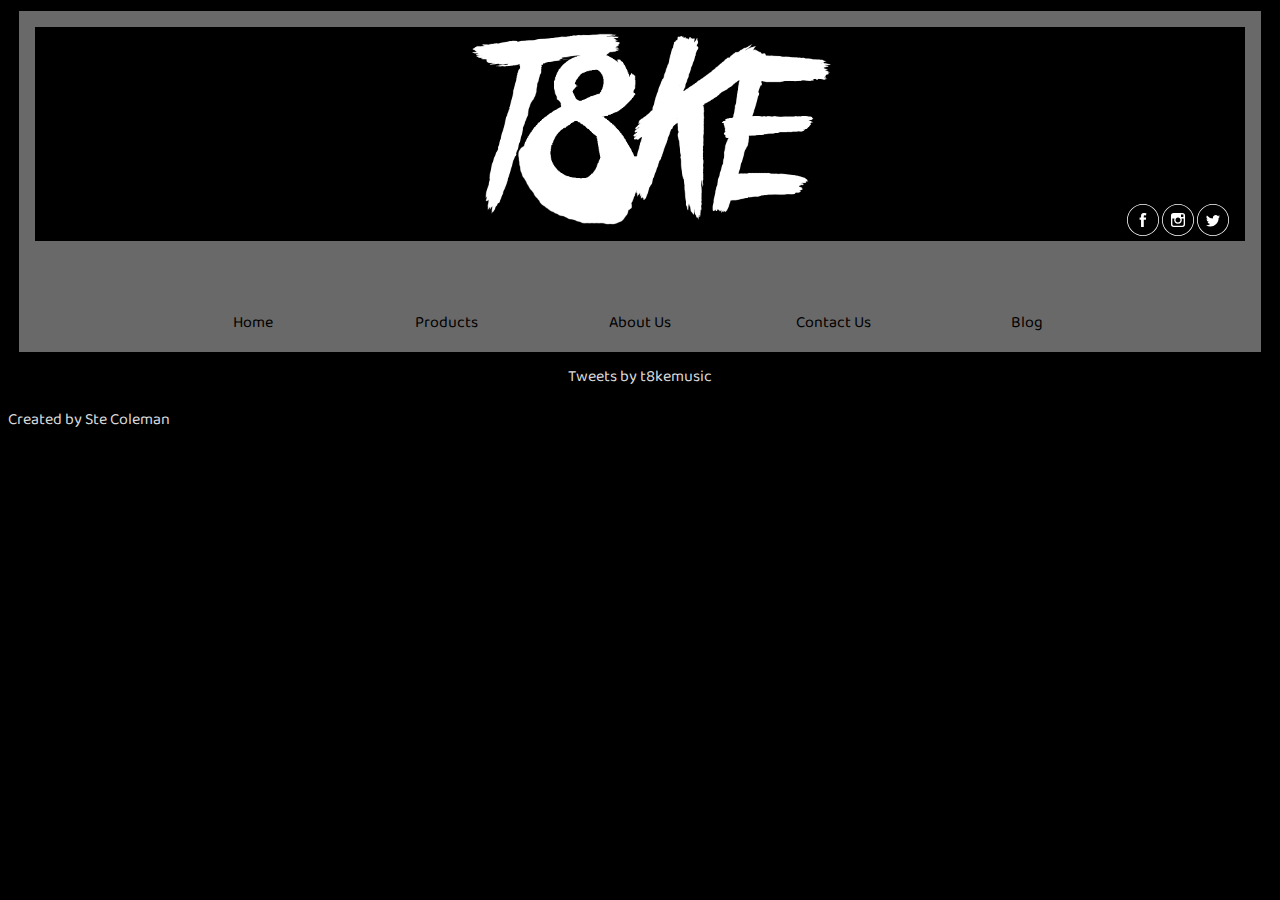
==== index.html @ e6dfa8cf "initial commit of all files" ====
<!DOCTYPE html>
<html lang="en">

<head>
  <meta charset="UTF-8">
  <meta name="viewport" content="width=device-width, initial-scale=1.0"> <!-- displays site properly based on user's device -->
  <link rel="stylesheet" href="css/styles.css">
  <link rel="icon" type="image/png" sizes="32x32" href="#">
  <link href="https://fonts.googleapis.com/css2?family=Inter:wght@400;700&display=swap" rel="stylesheet">
  <title>T8ke Music</title>
</head>

<body>
  <header>
    <div class="logoBackground">
    <svg id="t8ke-logo" xmlns="http://www.w3.org/2000/svg" viewBox="0 0 1218 624" width="1218" height="624">
      <defs>
        <image width="1090" height="581" id="img1"
          href="[data-uri]" />
      </defs>
      <style>
        tspan {
          white-space: pre
        }
      </style>
      <use id="Background" href="#img1" x="99" y="21" />
    </svg>
    </div>
    <div class="socialMedia">
    <a href="https://www.facebook.com/t8kemusic"><img class="socialIcon" src="images/Facebook.svg" alt="">
    <a href="https://www.instagram.com/t8kemusic"><img class="socialIcon" src="images/Instagram.svg" alt="">
    <a href="https://www.twitter.com/t8kemusic"><img class="socialIcon" src="images/Twitter.svg" alt=""></a>
    <link href="https://fonts.googleapis.com/css2?family=Baloo+Da+2:wght@400;500;700&display=swap" rel="stylesheet">
    </div>

    <nav class="navbar">
      <svg height="32px" class="navbar-toggle" id="jsNavBarToggle" style="enable-background:new 255 255 255 0.8;" version="1.1" viewBox="0 0 32 32" width="32px" xml:space="preserve" xmlns="http://www.w3.org/2000/svg" xmlns:xlink="http://www.w3.org/1999/xlink"><path d="M4,10h24c1.104,0,2-0.896,2-2s-0.896-2-2-2H4C2.896,6,2,6.896,2,8S2.896,10,4,10z M28,14H4c-1.104,0-2,0.896-2,2  s0.896,2,2,2h24c1.104,0,2-0.896,2-2S29.104,14,28,14z M28,22H4c-1.104,0-2,0.896-2,2s0.896,2,2,2h24c1.104,0,2-0.896,2-2  S29.104,22,28,22z"/></svg>

      <ul class="mainNav hidden" id="jsMenu">
        <li><a href="index.html" class="nav-links">Home</a></li>
        <li><a href="products.html" class="nav-links">Products</a></li>
        <li><a href="#" class="nav-links">About Us</a></li>
        <li><a href="#" class="nav-links">Contact Us</a></li>
        <li><a href="#" class="nav-links">Blog</a></li>
      </ul>
    </nav>
  </header>

  <div id="instaContainer">
</div>

<div id="twitterContainer">


  <a class="twitter-timeline" data-width="300" data-height="600" data-theme="dark" href="https://twitter.com/t8kemusic?ref_src=twsrc%5Etfw">Tweets by t8kemusic</a> <script async src="https://platform.twitter.com/widgets.js" charset="utf-8"></script>
</div>
  <footer>
    <script src="index.js"></script>
    <p>Created by <a href="https://www.stecoleman.com">Ste Coleman</a></p>
  </footer>
</body>

</html>
---- css/styles.css ----
header {
  background-color: #696969;
  margin: 0.7rem;
  padding: 0.7rem 0.7rem 0 0.7rem;
}

body {
  background-color: black;
  color: #dadada;
  font-family: 'Baloo Da 2', cursive;
}

ul {
  list-style: none;
  padding: 0;
}

a {
  text-decoration: none;
  color: #dadada;
}

ul li a {
  color: black;
}

.hidden {
  display: none;
}

#t8ke-logo {
  max-width: 15rem;
  height: auto;
}

.logoBackground {
  width: 100%;
  background-color: black;
  text-align: center;
}

.mainNav li {
  text-align: center;
  margin: 15px auto;
  font-size: 16px;
}

.navbar-toggle {
  position: absolute;
  top: 165px;
  right: 30px;
  cursor: pointer;
  background-image: rgba(255, 255, 255, 0.8);
  font-size: 24px;
}

.socialIcon {
  max-width: 2rem;
  align-items: right;
}

.socialMedia {
  text-align: center;
  margin-top: 0.7rem;
  margin-bottom: 0;
}

#instaContainer {
  width: 60%;
  margin: auto;
}

#twitterContainer, #instaContainer {
  text-align: center;
}

@media screen and (min-width: 900px) {
  header {
    padding: 1rem 1rem 0;
  }

  #t8ke-logo {
    max-width: 25rem;
    height: auto;
  }

  .socialMedia {
    text-align: right;
    position: relative;
    top: -3rem;
    right: 1rem;
  }

  .navbar-toggle {
    display: none;
  }

  .mainNav {
    display: flex;
    flex-direction: row;
    justify-content: space-between;
    margin-top: 0;
  }

  ul {
    width: 80%;
    margin: auto;
  }

  .mainNav li {
    flex: 1 1 0px; /*setting all the nav li elements to be the same size*/
    height: 100%;
    margin: 0;
  }

  ul li a {
    display: block;
    height: 100%;
    width: 100%;
    padding: 1rem 0;
  }

  ul li a:hover {
    cursor: pointer;
    background-color: #D3D3D3;
  }
}
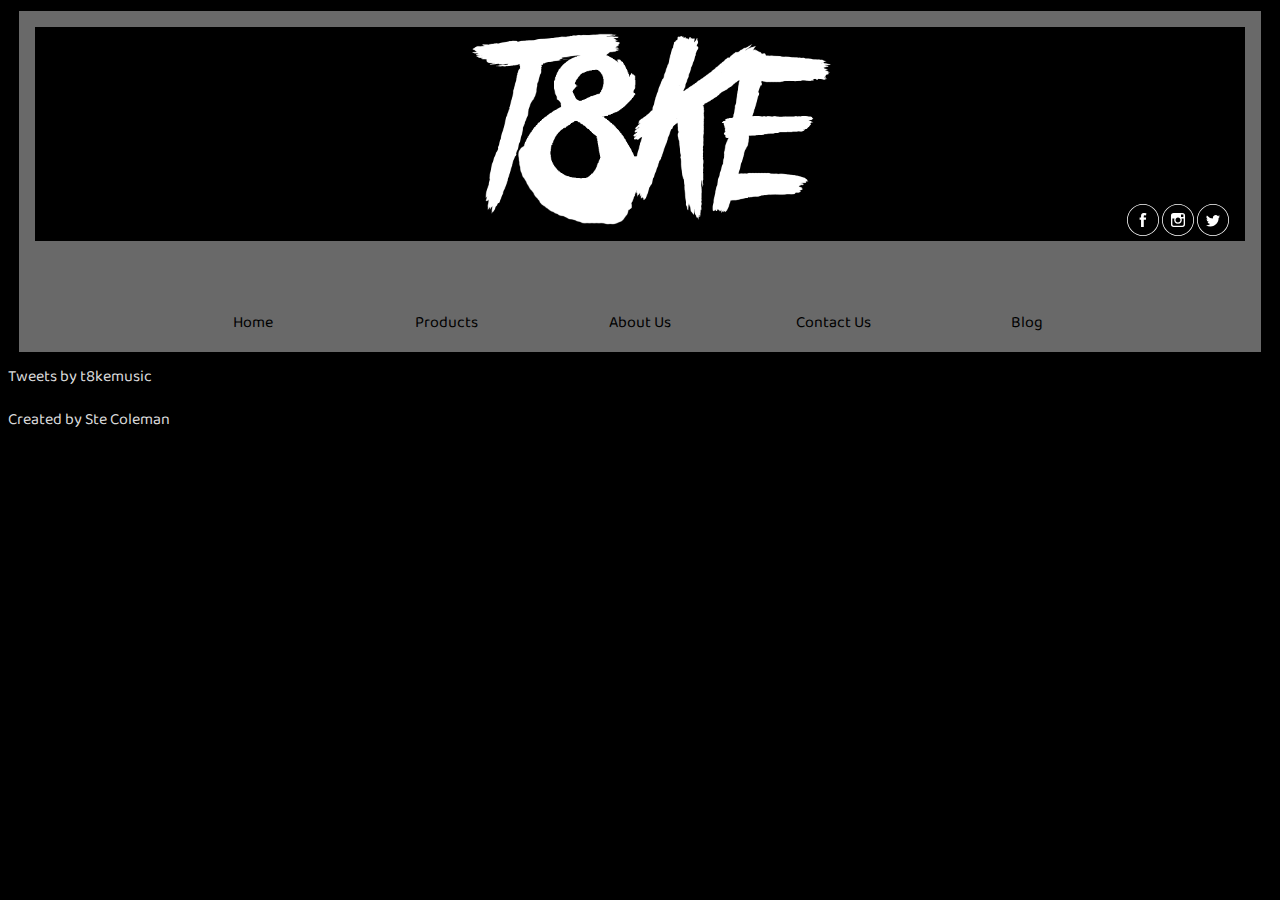
==== commit 49971da2: "few updates for owner to check over" ====
--- a/index.html
+++ b/index.html
@@ -49,7 +49,11 @@
   <div id="instaContainer">
 </div>
 
-<div id="twitterContainer">
+<div id="twitterContainerMobile">
+<a class="twitter-timeline" data-width="360" data-height="360" data-theme="dark" href="https://twitter.com/t8kemusic?ref_src=twsrc%5Etfw">Tweets by t8kemusic</a> <script async src="https://platform.twitter.com/widgets.js" charset="utf-8"></script> 
+</div>
+
+<div id="twitterContainerDesktop">
 
 
   <a class="twitter-timeline" data-width="300" data-height="600" data-theme="dark" href="https://twitter.com/t8kemusic?ref_src=twsrc%5Etfw">Tweets by t8kemusic</a> <script async src="https://platform.twitter.com/widgets.js" charset="utf-8"></script>
--- a/css/styles.css
+++ b/css/styles.css
@@ -74,6 +74,10 @@
   text-align: center;
 }
 
+#twitterContainerDesktop {
+  display: none;
+}
+
 @media screen and (min-width: 900px) {
   header {
     padding: 1rem 1rem 0;
@@ -124,4 +128,12 @@
     cursor: pointer;
     background-color: #D3D3D3;
   }
+
+  #twitterContainerMobile {
+    display: none;
+  }
+  #twitterContainerDesktop {
+    display: block;
+  }
+
 }
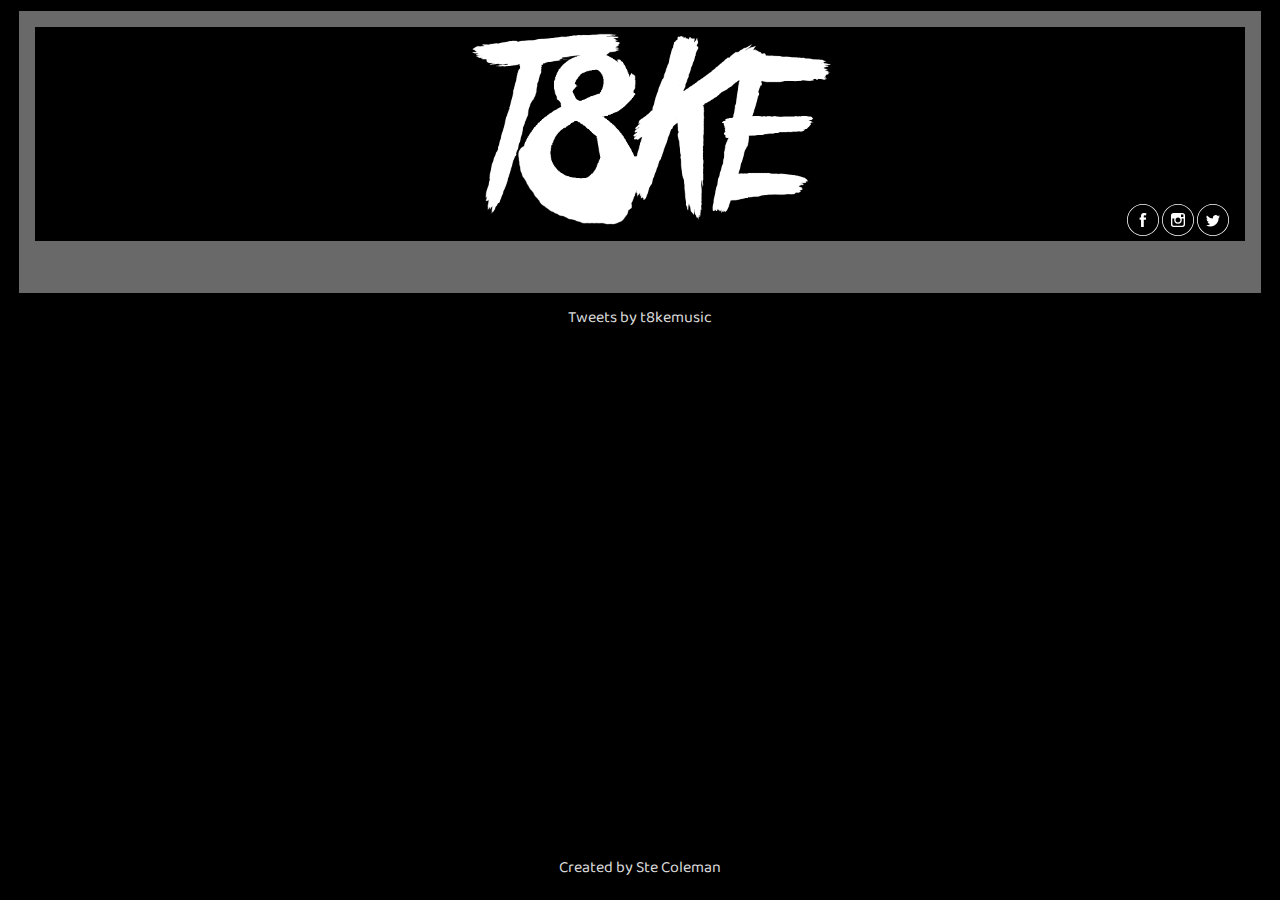
==== commit 8b7a6d6b: "changes for owner to see" ====
--- a/index.html
+++ b/index.html
@@ -13,6 +13,7 @@
 <body>
   <header>
     <div class="logoBackground">
+      <a href="index.html">
     <svg id="t8ke-logo" xmlns="http://www.w3.org/2000/svg" viewBox="0 0 1218 624" width="1218" height="624">
       <defs>
         <image width="1090" height="581" id="img1"
@@ -25,6 +26,7 @@
       </style>
       <use id="Background" href="#img1" x="99" y="21" />
     </svg>
+    </a>
     </div>
     <div class="socialMedia">
     <a href="https://www.facebook.com/t8kemusic"><img class="socialIcon" src="images/Facebook.svg" alt="">
@@ -36,12 +38,12 @@
     <nav class="navbar">
       <svg height="32px" class="navbar-toggle" id="jsNavBarToggle" style="enable-background:new 255 255 255 0.8;" version="1.1" viewBox="0 0 32 32" width="32px" xml:space="preserve" xmlns="http://www.w3.org/2000/svg" xmlns:xlink="http://www.w3.org/1999/xlink"><path d="M4,10h24c1.104,0,2-0.896,2-2s-0.896-2-2-2H4C2.896,6,2,6.896,2,8S2.896,10,4,10z M28,14H4c-1.104,0-2,0.896-2,2  s0.896,2,2,2h24c1.104,0,2-0.896,2-2S29.104,14,28,14z M28,22H4c-1.104,0-2,0.896-2,2s0.896,2,2,2h24c1.104,0,2-0.896,2-2  S29.104,22,28,22z"/></svg>
 
-      <ul class="mainNav hidden" id="jsMenu">
+      <ul class="mainNav hidden" id="navItems">
         <li><a href="index.html" class="nav-links">Home</a></li>
-        <li><a href="products.html" class="nav-links">Products</a></li>
-        <li><a href="#" class="nav-links">About Us</a></li>
-        <li><a href="#" class="nav-links">Contact Us</a></li>
-        <li><a href="#" class="nav-links">Blog</a></li>
+        <li><a href="tour.html" class="nav-links">Tour</a></li>
+        <li><a href="music.html" class="nav-links">Music</a></li>
+        <li><a href="shop.html" class="nav-links">Shop</a></li>
+        <li><a href="contact.html" class="nav-links">Contact Me</a></li>
       </ul>
     </nav>
   </header>
@@ -50,7 +52,7 @@
 </div>
 
 <div id="twitterContainerMobile">
-<a class="twitter-timeline" data-width="360" data-height="360" data-theme="dark" href="https://twitter.com/t8kemusic?ref_src=twsrc%5Etfw">Tweets by t8kemusic</a> <script async src="https://platform.twitter.com/widgets.js" charset="utf-8"></script> 
+<a class="twitter-timeline" data-width="360" data-height="360" data-theme="dark" href="https://twitter.com/t8kemusic?ref_src=twsrc%5Etfw">Tweets by t8kemusic</a> <script async src="https://platform.twitter.com/widgets.js" charset="utf-8"></script>
 </div>
 
 <div id="twitterContainerDesktop">
@@ -59,6 +61,7 @@
   <a class="twitter-timeline" data-width="300" data-height="600" data-theme="dark" href="https://twitter.com/t8kemusic?ref_src=twsrc%5Etfw">Tweets by t8kemusic</a> <script async src="https://platform.twitter.com/widgets.js" charset="utf-8"></script>
 </div>
   <footer>
+    <script src="https://ajax.googleapis.com/ajax/libs/jquery/3.5.1/jquery.min.js"></script>
     <script src="index.js"></script>
     <p>Created by <a href="https://www.stecoleman.com">Ste Coleman</a></p>
   </footer>
--- a/css/styles.css
+++ b/css/styles.css
@@ -8,6 +8,7 @@
   background-color: black;
   color: #dadada;
   font-family: 'Baloo Da 2', cursive;
+  text-align: center;
 }
 
 ul {
@@ -41,9 +42,10 @@
 
 .mainNav li {
   text-align: center;
-  margin: 15px auto;
+  padding: 0 0 15px;
   font-size: 16px;
 }
+
 
 .navbar-toggle {
   position: absolute;
@@ -70,13 +72,23 @@
   margin: auto;
 }
 
-#twitterContainer, #instaContainer {
+#twitterContainerMobile, #instaContainer {
   text-align: center;
 }
 
 #twitterContainerDesktop {
   display: none;
 }
+
+footer {
+  position: absolute;
+  bottom: 0.2rem;
+  left: 0;
+  right: 0;
+    margin-left: auto;
+    margin-right:auto;
+}
+
 
 @media screen and (min-width: 900px) {
   header {
@@ -99,11 +111,11 @@
     display: none;
   }
 
-  .mainNav {
+  #jsMenu {
     display: flex;
     flex-direction: row;
     justify-content: space-between;
-    margin-top: 0;
+    margin-top: -3.2rem;
   }
 
   ul {
@@ -134,6 +146,7 @@
   }
   #twitterContainerDesktop {
     display: block;
+    text-align: center;
   }
 
 }
